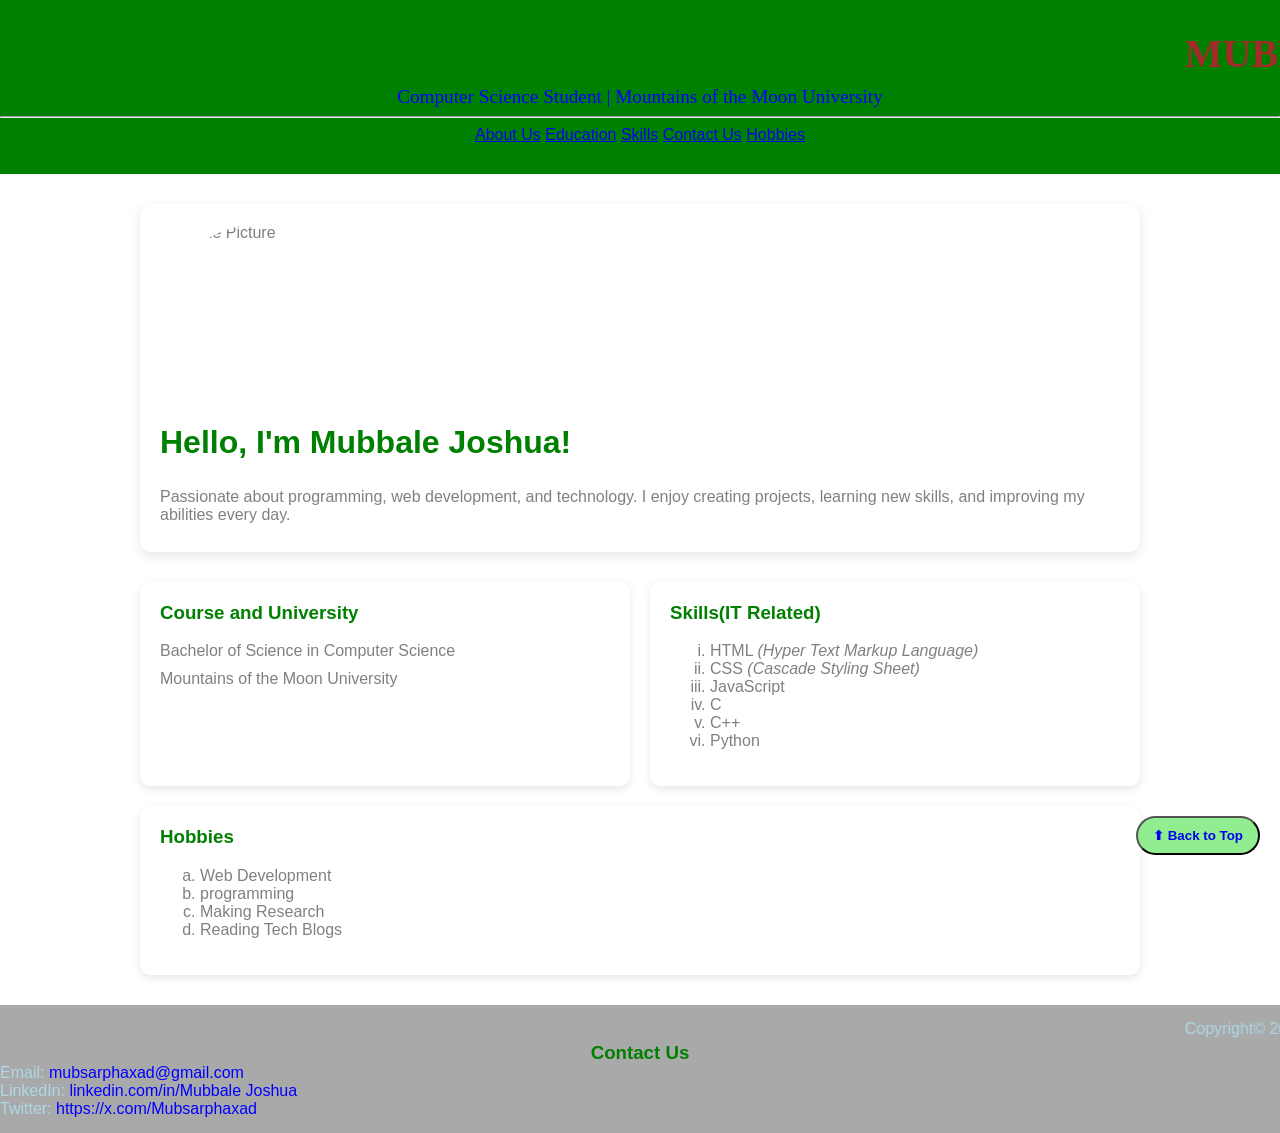
==== My_Webpage.html @ 78ed52f7 "Add files via upload" ====
<!DOCTYPE html>
<html lang="en">
<head>
    <meta charset="UTF-8">
    <meta name="viewport" content="width=device-width, initial-scale=1.0">
    <title>Mubbale Joshua</title>
      <link rel="icon" type="image/png" href="IMG_20260213_234848_213.png">
<style>
  body {
  margin: 0;
  font-family: 'Segoe UI', Tahoma, Geneva, Verdana, sans-serif;
  background-image: url(mmu.JPG);
  color: grey;
}
  header {
  background-color: green;
  padding: 30px 0;
  text-align: center;
}

header h1 {
  margin: 0;
  font-size: 2.5em;
  color: brown;
  font-family: 'Playfair Display', serif;
}

header p {
  margin: 5px 0 0;
  font-size: 1.2em;
  color: blue;
  font-family: 'Playfair Display', serif;
}
main {
  max-width: 1000px;
  margin: 30px auto;
  padding: 0 20px;
}
.profile {
  display: flex;
  flex-wrap: wrap;
  align-items: center;
  background-color: white;
  border-radius: 12px;
  box-shadow: 0 4px 12px rgba(0,0,0,0.1);
  padding: 20px;
  margin-bottom: 30px;
}

.profile img {
  width: 200px;
  height: 200px;
  border-radius: 75%;
  object-fit: cover;
  margin-right: 30px;
}

.profile-info h2 {
  margin-top: 0;
  font-size: 2em;
  color: green;
}

.profile-info p {
  margin: 8px 0;
  }
  
.cards {
  display: flex;
  flex-wrap: wrap;
  gap: 20px;
  justify-content: space-between;
}

.card {
  flex: 1 1 45%;
  background-color: white;
  border-radius: 10px;
  padding: 20px;
  box-shadow: 0 3px 8px rgba(0,0,0,0.1);
  min-width: 250px;
}

.card h3 {
  margin-top: 0;
  color: green;
}

.card p {
  margin: 10px 0 0;
}

        /* Footer */
footer {
  background-color: darkgrey;
  text-align: center;
  line-break: 1px;
  padding: 15px 0;
  margin-top: 5px;
}
footer h3{
  color: green;
  margin: 0;
}

footer p{
  color: lightblue;
  margin: 0;
  text-align: left;
  
}

footer a {
  color: blue;
  text-decoration: none;
}

footer a:hover {
  text-decoration: underline;
  }

        /* Responsive */
@media(max-width: 768px){
.profile {
  flex-direction: column;
  text-align: center;
  }
.profile img {
  margin: 0 0 20px 0;
}
.cards {
  flex-direction: column;
}
}

.back-to-top{
  position: fixed;
  bottom: 45px;
  right: 20px;
  background-color: lightgreen;
  color: grey;
  padding: 10px 15px;
  border-radius: 50px;
  font-weight: bold;
  transition: background 0.3s;
}
.back-to-top a{
  text-decoration: none;
}
.back-to-top:hover {
  background-color: green;
  text-decoration-color: red;
}

</style>
</head>
<body>
<a id="top"></a>
  
<header>
  <marquee><h1><b>MUBBALE JOSHUA</b></h1></marquee>
  <p>Computer Science Student | Mountains of the Moon University</p>
<hr>
<a href="#about">About Us</a>
<a href="#education">Education</a>
<a href="#skills">Skills</a>
<a href="#contact">Contact Us</a>
<a href="#hobbies">Hobbies</a>
</header>

<!-- Main Content -->
<main>
<!-- Profile Section -->
<div class="profile">
  <img src="IMG_20260213_234848_213.png" alt="Profile Picture">
  <div class="profile-info">
    <h2 id="about">Hello, I'm Mubbale Joshua!</h2>
    <p>Passionate about programming, web development, and technology. I enjoy creating projects, learning new skills, and improving my abilities every day.</p>
  </div>
</div>

<!-- Info Cards -->
<div class="cards">
  <div class="card">
    <h3 id="education">Course and University</h3>
    <p>Bachelor of Science in Computer Science</p>
    <p>Mountains of the Moon University</p>
  </div>
  <div class="card">
    <h3 id="skills">Skills(<span><b>IT Related</b></span>)</h3>
    <ol type="i">
      <li>HTML <i>(Hyper Text Markup Language)</i></li>
      <li>CSS <i>(Cascade Styling Sheet)</i></li>
      <li>JavaScript</li>
      <li>C</li>
      <li>C++</li>
      <li>Python</li>
    </ol>
  </div>
  <div class="card">
      <h3 id="hobbies">Hobbies</h3>
      <ol type="a">
        <li>Web Development</li>
        <li>programming</li>
        <li>Making Research</li>
        <li>Reading Tech Blogs</li>
      </ol>
  </div>
</div>
</main>
<button class="back-to-top"><a href="#top">⬆ Back to Top</a></button>
    <!-- Footer -->
<footer>
  <marquee><p>Copyright© 2026 Mubbale Joshua | Built using HTML & CSS</p></marquee>
  
    <h3 id="contact">Contact Us</h3>
    <p>Email: <a href="mailto: mubsarphaxad@gmail.com">mubsarphaxad@gmail.com</a></p>
    <p>LinkedIn: <a href="https://www.linkedin.com/in/mubbale-joshua-75806b38b">linkedin.com/in/Mubbale Joshua</a></p>
    <p>Twitter: <a href="https://x.com/Mubsarphaxad">https://x.com/Mubsarphaxad</p></h6>
</footer>

</body>
</html>
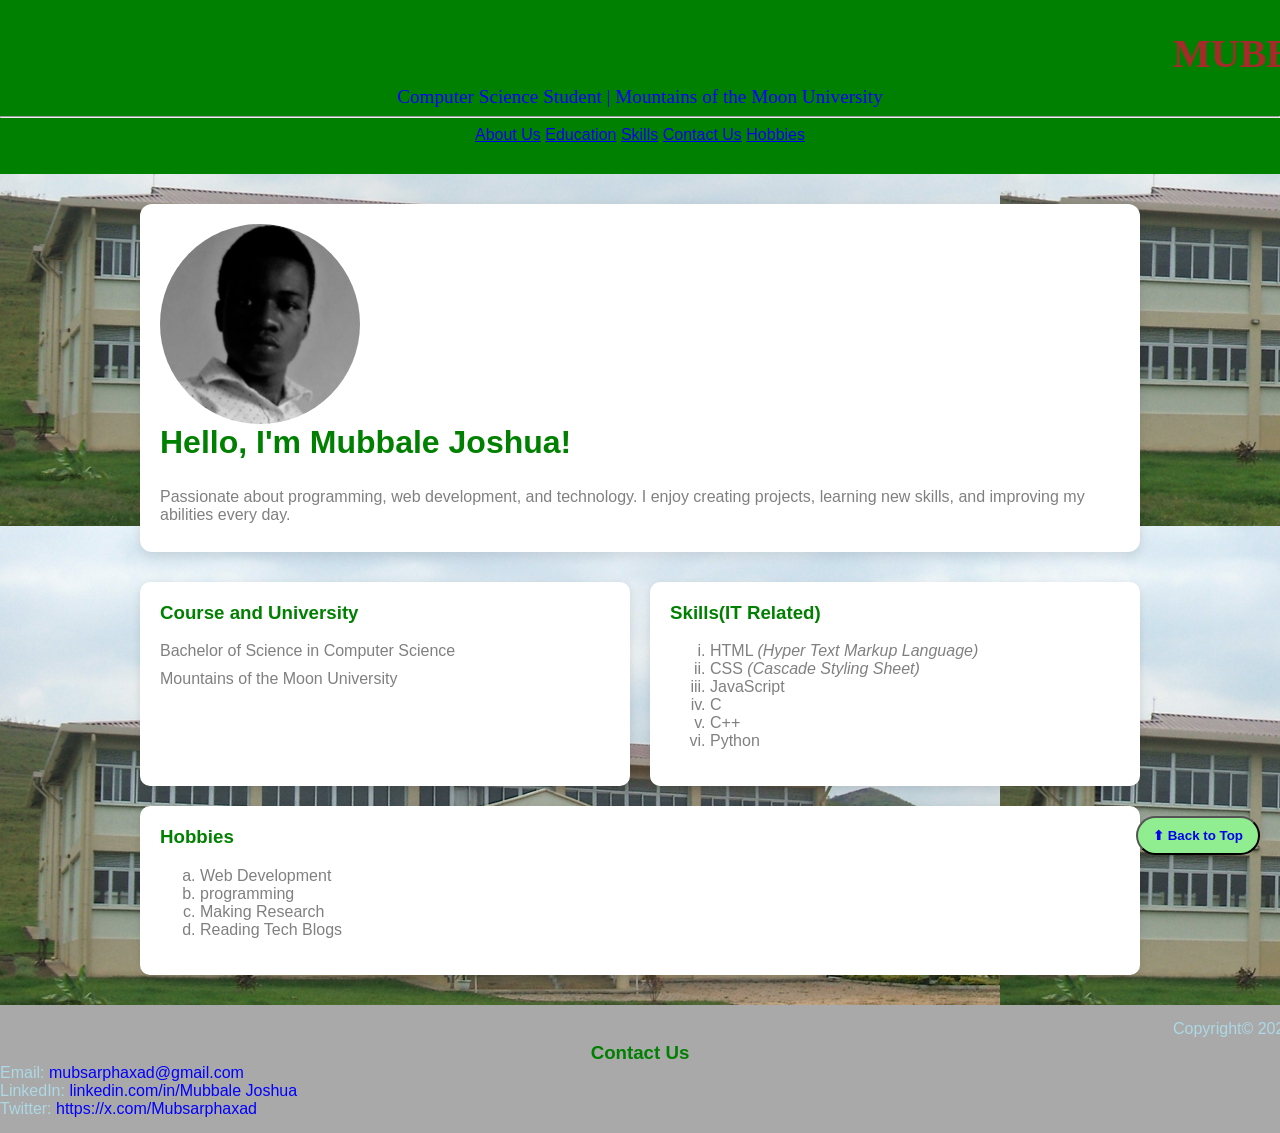
==== commit 791fd353: "Enhance HTML with additional meta tags Added meta tags for description, keywords, and author." ====
--- a/My_Webpage.html
+++ b/My_Webpage.html
@@ -2,6 +2,10 @@
 <html lang="en">
 <head>
     <meta charset="UTF-8">
+    <meta name="description" content="Portfolio website of Mubbale Joshua, a web development student learning HTML, CSS and programming.">
+    <meta name="description" content="Personal portfolio website of Mubs">
+    <meta name="keywords" content="Mubbale Joshua, portfolio, HTML, CSS, programmer">
+    <meta name="author" content="Mubbale Joshua">
     <meta name="viewport" content="width=device-width, initial-scale=1.0">
     <title>Mubbale Joshua</title>
       <link rel="icon" type="image/png" href="IMG_20260213_234848_213.png">
@@ -220,4 +224,4 @@
 </footer>
 
 </body>
-</html>+</html>
